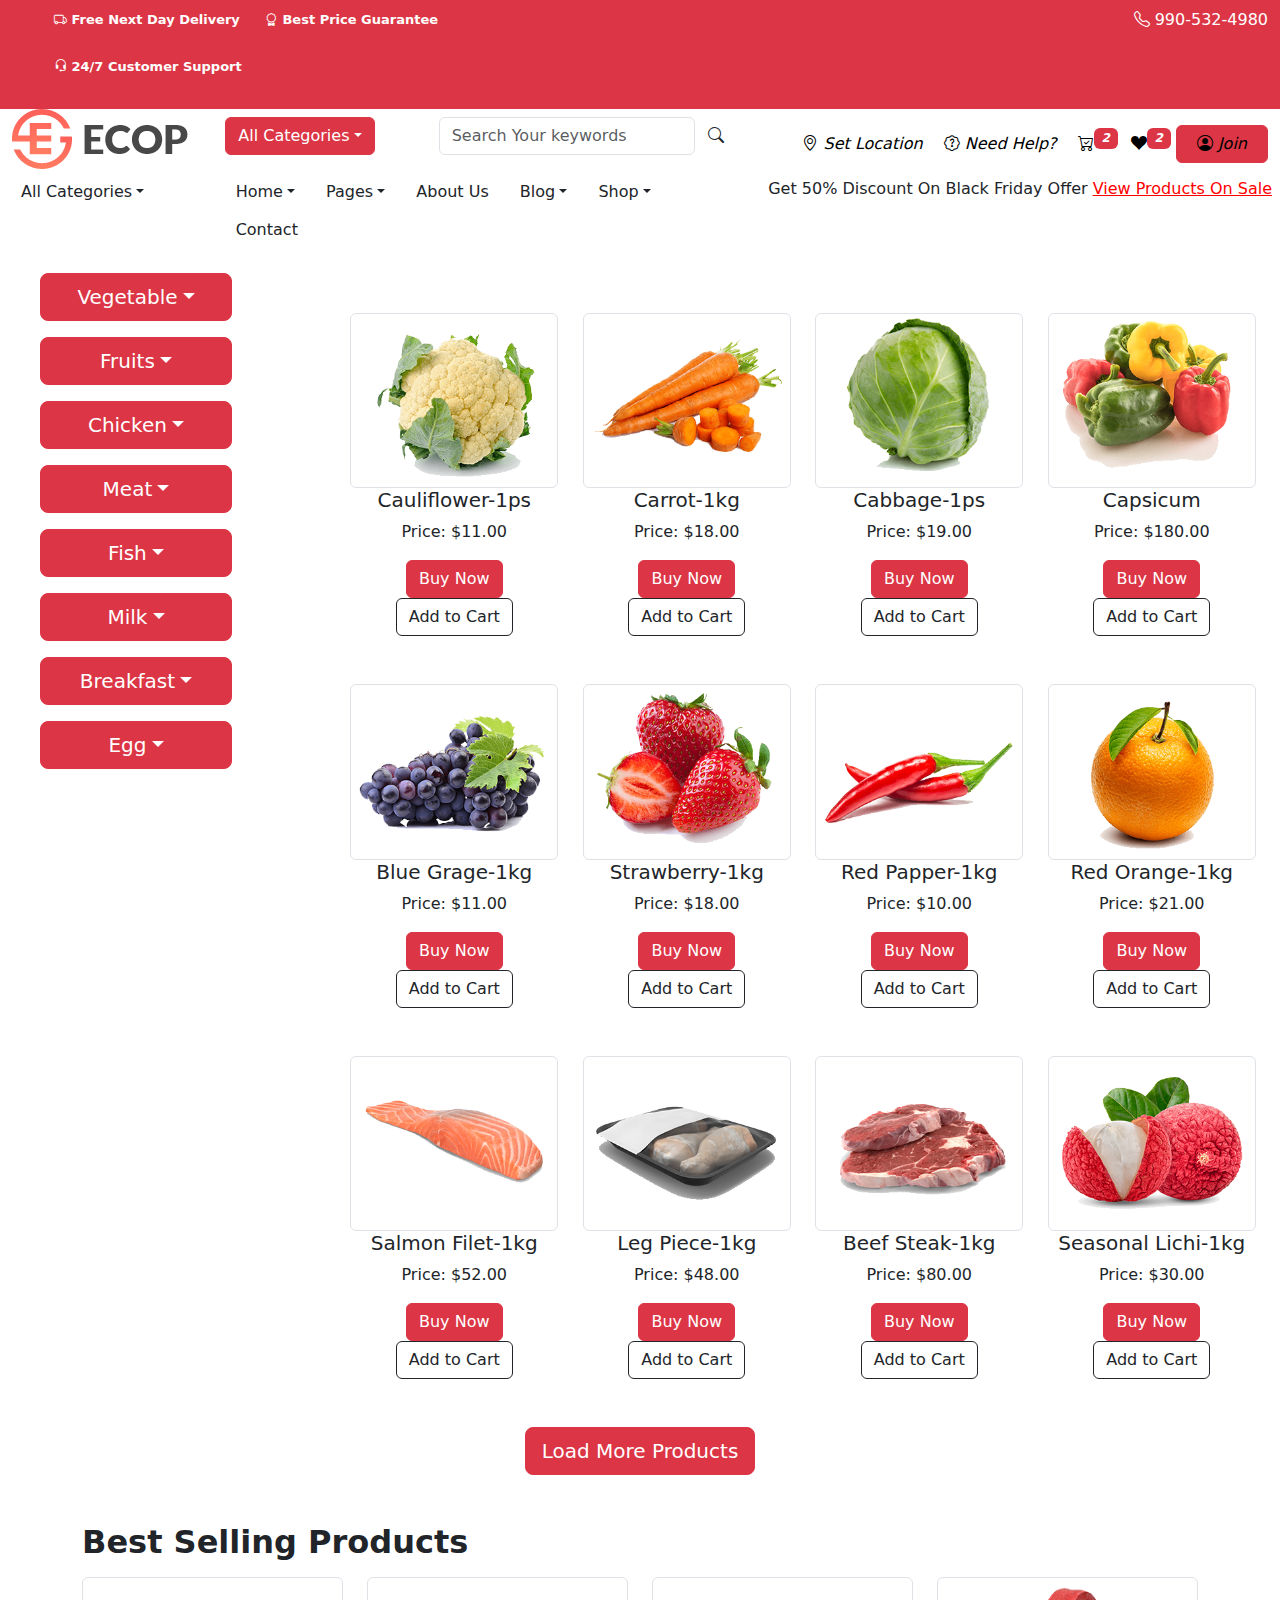
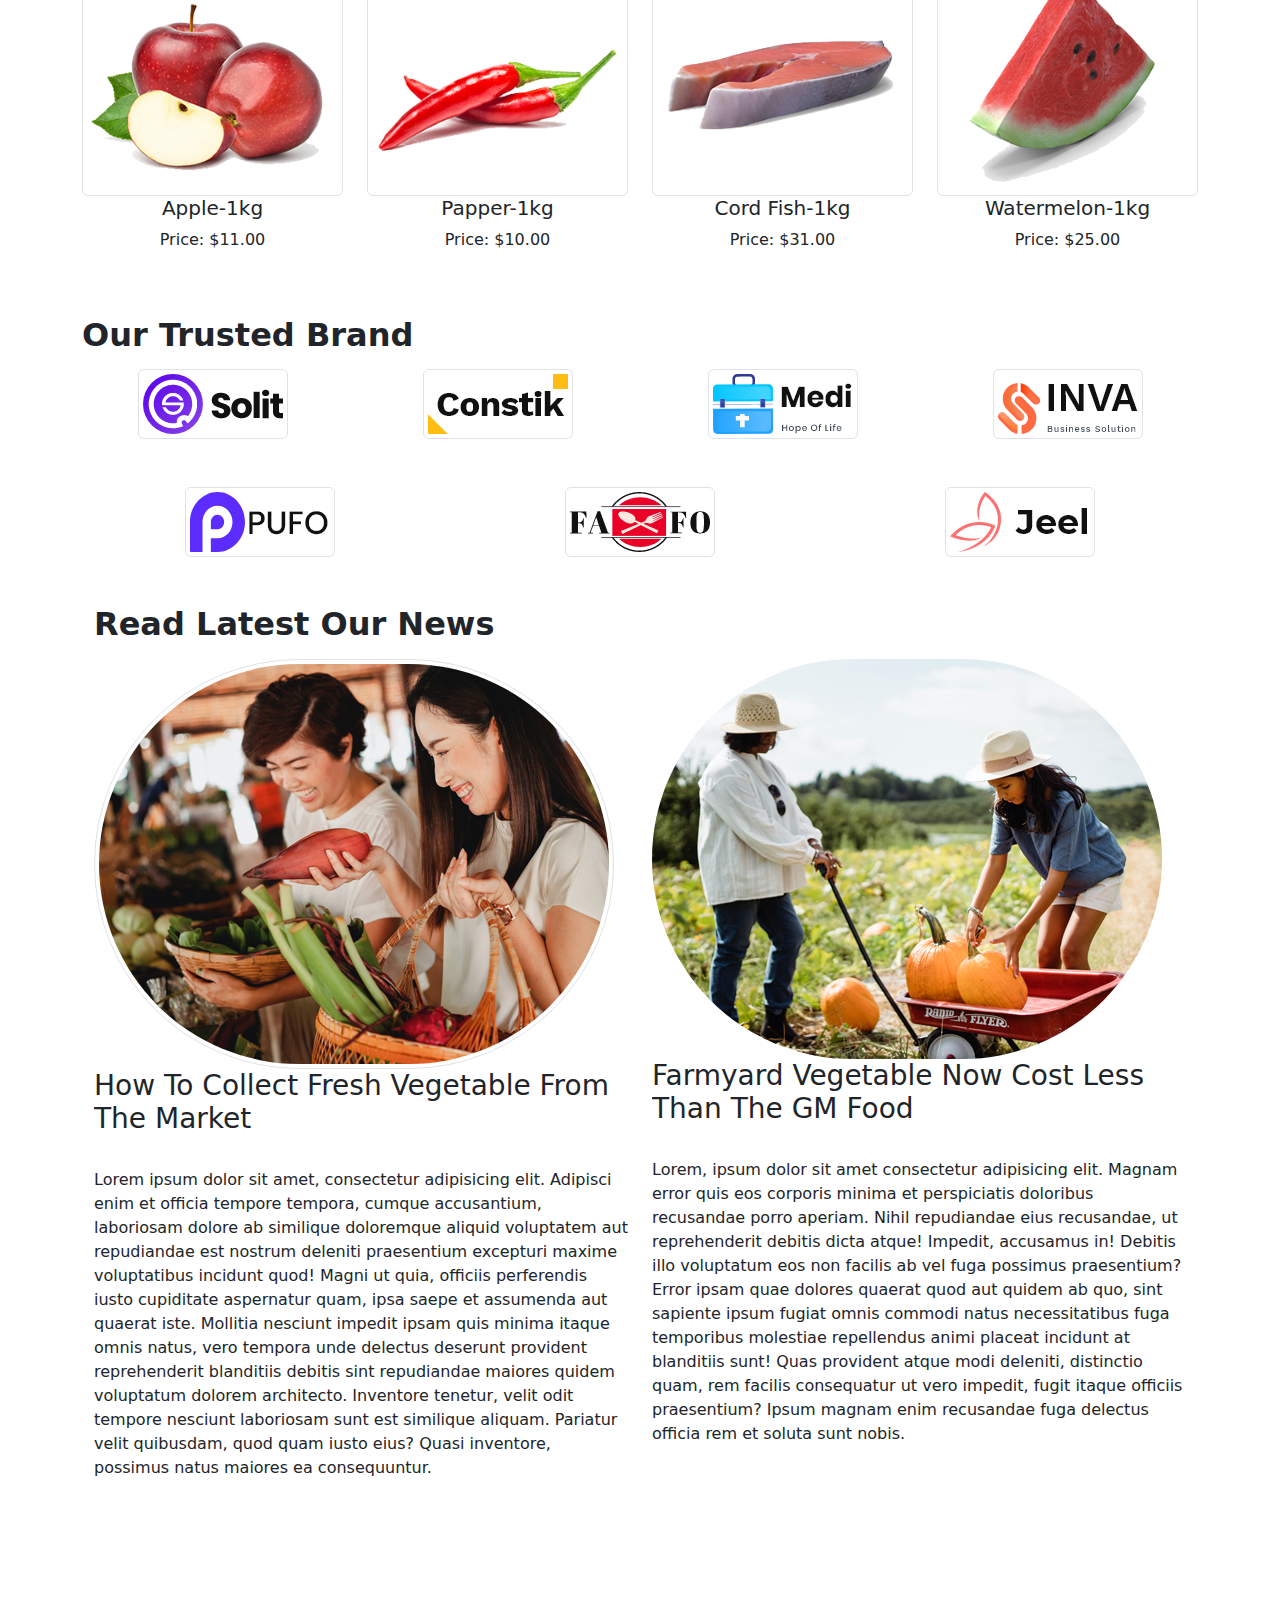
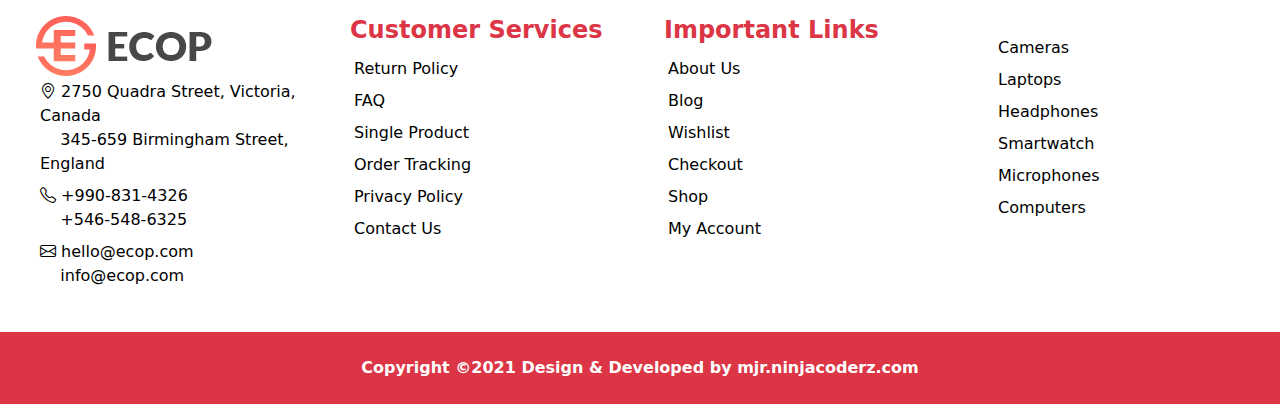
==== index.html @ 9c8aca9a "new web" ====
<!DOCTYPE html>
<html lang="en">
<head>
    <meta charset="UTF-8">
    <meta http-equiv="X-UA-Compatible" content="IE=edge">
    <meta name="viewport" content="width=device-width, initial-scale=1.0">
    <link href="https://cdn.jsdelivr.net/npm/bootstrap@5.0.2/dist/css/bootstrap.min.css" rel="stylesheet">
    <script src="https://cdn.jsdelivr.net/npm/bootstrap@5.0.2/dist/js/bootstrap.bundle.min.js"></script>
    <script src="https://cdn.jsdelivr.net/npm/@popperjs/core@2.9.2/dist/umd/popper.min.js"></script>
    <link rel="stylesheet" href="https://cdn.jsdelivr.net/npm/bootstrap-icons@1.7.0/font/bootstrap-icons.css">
    <link rel="stylesheet" href="style.css">
    <title>E Shop</title>
      
</head>
<body>
    <!--Topbar start-->
    <section>
        <div class="container-fluid">
          <div class="row bg-danger">
            <div class="col-md-6">
                <ul class="topbar">
                    <li><i class="bi bi-truck"></i> Free Next Day Delivery</li>
                    <li><i class="bi bi-award"></i> Best Price Guarantee</li>
                    <li><i class="bi bi-headset"></i> 24/7 Customer Support</li>
                </ul>
            </div>
              <div class="col-md-6">
                <div class="text-end mt-2">

                  <p class="text-white"> <i class="bi bi-telephone"></i> 990-532-4980</p>
                    <!-- <div class="btn-group">
                         <button type="button" class="btn-1  dropdown-toggle" data-bs-toggle="dropdown">
                          $ USD
                        </button>
                        <ul class="dropdown-menu">
                          <li><a class="dropdown-item" href="#">EUR</a></li>
                          <li><a class="dropdown-item" href="#">GBP</a></li>
                          <li><a class="dropdown-item" href="#">CAD</a> </li>
                        </ul>
                        <button type="button" class="btn-1  dropdown-toggle" data-bs-toggle="dropdown">
                            English
                          </button>
                          <ul class="dropdown-menu">
                            <li><a class="dropdown-item" href="#">العربیۃ</a></li>
                            <li><a class="dropdown-item" href="#">Deutsch</a></li>
                            <li><a class="dropdown-item" href="#">Portugues</a> </li>
                          </ul> 
                          
                    </div> -->
            </div>
          </div>
        </div>
      </section>
      <!--Topbar End-->
 <!--brand start-->
 <section>
    <div class="container-fluid">
      <div class="row">
        <div class="col-md-2">
          <img src="img/logo.png" alt="logo">
        </div>
        <div class="col-md-2 mt-2">
            <button type="button" class="btn btn-danger dropdown-toggle" data-bs-toggle="dropdown">All Categories</button>
            <ul class="dropdown-menu">
                <li><a href ="#" class="dropdown-item">All Categories</a></li>
                <li><a href ="#" class="dropdown-item">Chair</a></li>
                <li><a href ="#" class="dropdown-item">Table</a></li>
                <li><a href ="#" class="dropdown-item">Bed</a></li>
                <li><a href ="#" class="dropdown-item">Sofa</a></li>
                <li><a href ="#" class="dropdown-item">Headphones</a></li>
                <li><a href ="#" class="dropdown-item">Keyboard</a></li>
                <li><a href ="#" class="dropdown-item">Macbook</a></li>
                <li><a href ="#" class="dropdown-item">Vegetable</a></li>
                <li><a href ="#" class="dropdown-item">Chicken</a></li>
                <li><a href ="#" class="dropdown-item">Fruits</a></li>
            </ul>
          </div>
           <div class="col-md-3 mt-2" id="mlt-btn">
        <form class="d-flex">
          <input class="form-control" type="search" placeholder="Search Your keywords">
          <button class="btn  " type="submit"><i class="bi bi-search"></i></button>
        </form>
      </div>
          <div class="col-md-5 nav-icon mt-3 text-end">
            <a href="#"><i class="bi bi-geo-alt text-black px-2"> Set Location</i> </a>
            <a href="#"><i class="bi bi-patch-question px-2"> Need Help? </i></a>
            <a href="#"><i class="bi bi-cart-check px-2 one"><div class="badge bg-danger">2</div></i></a>
            <a href="#"><i class="bi bi-suit-heart-fill one"><div class="badge bg-danger">2</div> </i></a>
            <button class="btn btn-danger text-white" href="#"><i class="bi bi-person-circle text-black px-2"> Join</i> </a>
        </div>
      </div>
    </div>
  </section>
  <!--main end-->
  
  <!--Nav start-->
  <section>
    <div class="coontainer-fluid px-2">
      <div class="row navigation">
        <div class="col-md-2 mt-1">
            <button type="button" class="btn nav-btn dropdown-toggle" data-bs-toggle="dropdown">All Categories</button>
            <ul class="dropdown-menu">
                <li><a href ="#" class="dropdown-item">All Categories</a></li>
                <li><a href ="#" class="dropdown-item">Chair</a></li>
                <li><a href ="#" class="dropdown-item">Table</a></li>
                <li><a href ="#" class="dropdown-item">Bed</a></li>
                <li><a href ="#" class="dropdown-item">Sofa</a></li>
                <li><a href ="#" class="dropdown-item">Headphones</a></li>
                <li><a href ="#" class="dropdown-item">Keyboard</a></li>
                <li><a href ="#" class="dropdown-item">Macbook</a></li>
                <li><a href ="#" class="dropdown-item">Vegetable</a></li>
                <li><a href ="#" class="dropdown-item">Chicken</a></li>
                <li><a href ="#" class="dropdown-item">Fruits</a></li>
            </ul>
        </div>
        <div class="col-md-5 mt-1">
            <button type="button" class="btn nav-btn dropdown-toggle" data-bs-toggle="dropdown">Home</button>
            <ul class="dropdown-menu">
                <li><a href ="#" class="dropdown-item">Home link1</a></li>
                <li><a href ="#" class="dropdown-item">Home link2</a></li>
                <li><a href ="#" class="dropdown-item">Home link3</a></li>
                <li><a href ="#" class="dropdown-item">Home link4</a></li>
            </ul>
            <button type="button" class="btn nav-btn dropdown-toggle" data-bs-toggle="dropdown">Pages</button>
            <ul class="dropdown-menu">
                <li><a href ="#" class="dropdown-item">Users</a></li>
                <li><a href ="#" class="dropdown-item">FAQ</a></li>
                <li><a href ="#" class="dropdown-item">privacy policy</a></li>
                <li><a href ="#" class="dropdown-item">terms & conditions</a></li>
            </ul>
          <a href="#" class="btn"> About Us</a>
          <button type="button" class="btn nav-btn dropdown-toggle" data-bs-toggle="dropdown">Blog</button>
          <ul class="dropdown-menu">
              <li><a href ="#" class="dropdown-item">Blog</a></li>
              <li><a href ="#" class="dropdown-item">Blog Right Slider</a></li>
              <li><a href ="#" class="dropdown-item">Blog Left Slider</a></li>
              <li><a href ="#" class="dropdown-item">Blog Details</a></li>
          </ul>
          <button type="button" class="btn nav-btn dropdown-toggle" data-bs-toggle="dropdown">Shop</button>
          <ul class="dropdown-menu">
              <li><a href ="#" class="dropdown-item">Shop</a></li>
              <li><a href ="#" class="dropdown-item">Checkout</a></li>
              <li><a href ="#" class="dropdown-item">Single Product</a></li>
              <li><a href ="#" class="dropdown-item">Products On Sale</a></li>
          </ul>
          <a href="contact.html" class="btn "> Contact</a>
        </div>
        <div class="col-md-5 ofr-link mt-2 text-end">
              
            <p>Get 50% Discount On Black Friday Offer <a href="#">View Products On Sale</a></p>
            </div>
          </div>
        </div>
      </div>
    </div>
  </section>
  <!--Nav End-->
  <!--Hero start-->
<section>
    <div class="container-bs-fluid mt-3">
      <div class="row">
        <div class="col-md-3">
        
            <ul class="menu-btn">
                <li><button type="button" class="btn btn-danger btn-lg dropdown-toggle" data-bs-toggle="dropdown">Vegetable</button>
                    <ul class="dropdown-menu">
                        <li><a href ="#" class="dropdown-item">Seasonal Vegetable</a></li>
                        <li><a href ="#" class="dropdown-item">Leafy Vegetable</a></li>
                        <li><a href ="#" class="dropdown-item">Stem Vegetable</a></li>
                    </ul></li>
                <li><button type="button" class="btn btn-danger btn-lg dropdown-toggle" data-bs-toggle="dropdown">Fruits</button>
                    <ul class="dropdown-menu">
                        <li><a href ="#" class="dropdown-item">Action</a></li>
                        <li><a href ="#" class="dropdown-item">Another Action</a></li>
                        <li><a href ="#" class="dropdown-item">Something else here</a></li>
                    </ul></li>
                <li><button type="button" class="btn btn-danger btn-lg dropdown-toggle" data-bs-toggle="dropdown">Chicken</button>
                    <ul class="dropdown-menu">
                        <li><a href ="#" class="dropdown-item">Action</a></li>
                        <li><a href ="#" class="dropdown-item">Another Action</a></li>
                        <li><a href ="#" class="dropdown-item">Something else here</a></li>
                    </ul></li>
                <li><button type="button" class="btn btn-danger btn-lg dropdown-toggle" data-bs-toggle="dropdown">Meat</button>
                    <ul class="dropdown-menu">
                        <li><a href ="#" class="dropdown-item">Action</a></li>
                        <li><a href ="#" class="dropdown-item">Another Action</a></li>
                        <li><a href ="#" class="dropdown-item">Something else here</a></li>
                    </ul></li>
                <li><button type="button" class="btn btn-danger btn-lg dropdown-toggle" data-bs-toggle="dropdown">Fish</button>
                    <ul class="dropdown-menu">
                        <li><a href ="#" class="dropdown-item">Action</a></li>
                        <li><a href ="#" class="dropdown-item">Another Action</a></li>
                        <li><a href ="#" class="dropdown-item">Something else here</a></li>
                    </ul></li>
                <li><button type="button" class="btn btn-danger btn-lg dropdown-toggle" data-bs-toggle="dropdown">Milk</button>
                    <ul class="dropdown-menu">
                        <li><a href ="#" class="dropdown-item">Action</a></li>
                        <li><a href ="#" class="dropdown-item">Another Action</a></li>
                        <li><a href ="#" class="dropdown-item">Something else here</a></li>
                    </ul></li>
                <li><button type="button" class="btn btn-danger btn-lg dropdown-toggle" data-bs-toggle="dropdown">Breakfast</button>
                    <ul class="dropdown-menu">
                        <li><a href ="#" class="dropdown-item">Action</a></li>
                        <li><a href ="#" class="dropdown-item">Another Action</a></li>
                        <li><a href ="#" class="dropdown-item">Something else here</a></li>
                    </ul></li>
                <li><button type="button" class="btn btn-danger btn-lg dropdown-toggle" data-bs-toggle="dropdown">Egg</button>
                    <ul class="dropdown-menu">
                        <li><a href ="#" class="dropdown-item">Action</a></li>
                        <li><a href ="#" class="dropdown-item">Another Action</a></li>
                        <li><a href ="#" class="dropdown-item">Something else here</a></li>
                    </ul></li>
            </ul>
            
    </div>
      <div class="col-md-9">

  <section>
    <div class="container-fluid px-4 mlt-img mt-5">
      <div class="row text-center set-img">
        <div class="col-md-3 images">
          <img src="img/cauliflower.png" class="img-thumbnail">
          <h5>Cauliflower-1ps</h5>
          <p>Price: $11.00</p>
          <button type="#" class="btn btn-danger">Buy Now</button>
          <button type="#" class="btn btn-outline-dark">Add to Cart</button>
        </div>
        <div class="col-md-3">
          <img src="img/carrot.png" class="img-thumbnail">
          <h5>Carrot-1kg</h5>
          <p>Price: $18.00</p>
          <a href="#" class="btn btn-danger">Buy Now</a>
          <a href="#" class="btn btn-outline-dark">Add to Cart</a>
        </div>
        <div class="col-md-3">
          <img src="img/cabbage.png" class="img-thumbnail">
          <h5>Cabbage-1ps</h5>
          <p>Price: $19.00</p>
          <a href="#" class="btn btn-danger">Buy Now</a>
          <a href="#" class="btn btn-outline-dark">Add to Cart</a>
        </div>
        <div class="col-md-3">
          <img src="img/capsicum.png" class="img-thumbnail">
          <h5>Capsicum</h5>
          <p>Price: $180.00</p>
          <a href="#" class="btn btn-danger">Buy Now</a>
          <a href="#" class="btn btn-outline-dark">Add to Cart</a>
        </div>
      </div>
    </div>
  </section>

  <section>
    <div class="container-fluid px-4 mt-5">
      <div class="row text-center">
        <div class="col-md-3">
          <img src="img/blue grape.png" class="img-thumbnail">
          <h5>Blue Grage-1kg</h5>
          <p>Price: $11.00</p>
          <button type="#" class="btn btn-danger">Buy Now</button>
          <button type="#" class="btn btn-outline-dark">Add to Cart</button>
        </div>
        <div class="col-md-3">
          <img src="img/strawberry.png" class="img-thumbnail">
          <h5>Strawberry-1kg</h5>
          <p>Price: $18.00</p>
          <a href="#" class="btn btn-danger">Buy Now</a>
          <a href="#" class="btn btn-outline-dark">Add to Cart</a>
        </div>
        <div class="col-md-3">
          <img src="img/Red pepper.png" class="img-thumbnail">
          <h5>Red Papper-1kg</h5>
          <p>Price: $10.00</p>
          <a href="#" class="btn btn-danger">Buy Now</a>
          <a href="#" class="btn btn-outline-dark">Add to Cart</a>
        </div>
        <div class="col-md-3">
          <img src="img/red orange.png" class="img-thumbnail">
          <h5>Red Orange-1kg</h5>
          <p>Price: $21.00</p>
          <a href="#" class="btn btn-danger">Buy Now</a>
          <a href="#" class="btn btn-outline-dark">Add to Cart</a>
        </div>
      </div>
    </div>
  </section>

  <section>
    <div class="container-fluid px-4 mt-5">
      <div class="row text-center">
        <div class="col-md-3">
          <img src="img/salmon filet.png" class="img-thumbnail">
          <h5>Salmon Filet-1kg</h5>
          <p>Price: $52.00</p>
          <button type="#" class="btn btn-danger">Buy Now</button>
          <button type="#" class="btn btn-outline-dark">Add to Cart</button>
        </div>
        <div class="col-md-3">
          <img src="img/leg piece.png" class="img-thumbnail">
          <h5>Leg Piece-1kg</h5>
          <p>Price: $48.00</p>
          <a href="#" class="btn btn-danger">Buy Now</a>
          <a href="#" class="btn btn-outline-dark">Add to Cart</a>
        </div>
        <div class="col-md-3">
          <img src="img/beef steak.png" class="img-thumbnail">
          <h5>Beef Steak-1kg</h5>
          <p>Price: $80.00</p>
          <a href="#" class="btn btn-danger">Buy Now</a>
          <a href="#" class="btn btn-outline-dark">Add to Cart</a>
        </div>
        <div class="col-md-3">
          <img src="img/seasonal lichi.png" class="img-thumbnail">
          <h5>Seasonal Lichi-1kg</h5>
          <p>Price: $30.00</p>
          <a href="#" class="btn btn-danger">Buy Now</a>
          <a href="#" class="btn btn-outline-dark">Add to Cart</a>
        </div>
      </div>
    </div>
  </section>
      </div>
    </div>
  </div>
  </section>
  <!--Product section end-->
  <!--Hero end-->

  <!--next page link start-->

  <div class="container-fluid mt-5">
    <div class="row">
      <div class="col-md text-center">
        <a href="index2.html" class="btn btn-danger btn-lg">Load More Products</a>
      </div>
    </div>
  </div>
  <!--next page link end-->

  <!--Best Selling Products start-->
  <div class="container mt-5">
    <div class="row">
      <div class="col-md best-selling">
        <label><h2><b>Best Selling Products</b></h2></label>
      </div>
    </div>
      <div class="row text-center">
        <div class="col-md-3">
          <img src="img/apple.png" class="img-thumbnail">
          <h5>Apple-1kg</h5>
          <p>Price: $11.00</p>
        </div>
        <div class="col-md-3">
          <img src="img/Red pepper.png" class="img-thumbnail">
          <h5>Papper-1kg</h5>
          <p>Price: $10.00</p>
        </div>
        <div class="col-md-3">
          <img src="img/cord fish.png" class="img-thumbnail">
          <h5>Cord Fish-1kg</h5>
          <p>Price: $31.00</p>
        </div>
        <div class="col-md-3">
          <img src="img/watermelon.png" class="img-thumbnail">
          <h5>Watermelon-1kg</h5>
          <p>Price: $25.00</p>
        </div>
      
    </div>
  </div>
  <!--Best Selling Products end-->

    <!--Our trusted Brand start-->
    <div class="container mt-5">
      <div class="row">
        <div class="col-md best-selling">
          <label><h2><b>Our Trusted Brand</b></h2></label>
        </div>
      </div>
        <div class="row text-center">
          <div class="col-md-3">
            <img src="img/solit.png" class="img-thumbnail">
          </div>
          <div class="col-md-3">
            <img src="img/constik.png" class="img-thumbnail">
          </div>
          <div class="col-md-3">
            <img src="img/medi.png" class="img-thumbnail">
          </div>
          <div class="col-md-3">
            <img src="img/inva.png" class="img-thumbnail">
          </div>
      </div>
        <div class="row text-center mt-5">
          <div class="col-md-4">
            <img src="img/pufo.png" class="img-thumbnail">
          </div>
          <div class="col-md-4">
            <img src="img/faxfo.png" class="img-thumbnail">
          </div>
          <div class="col-md-4">
            <img src="img/jeel.png" class="img-thumbnail">
      </div>
    </div>
    <!--Our trusted Brand start-->

    <!--Read Latest Our News start-->

    <div class="container mt-5">
      <div class="row">
        <div class="col-md best-selling">
          <label><h2><b>Read Latest Our News</b></h2></label>
        </div>
      </div>
      <div class="row">
        <div class="col-md-6 news-class">
          <img src="img/np1.jpg" class="img-thumbnail rounded-pill">
          <h3>How To Collect Fresh Vegetable From The Market</h3><br>
          <p>Lorem ipsum dolor sit amet, consectetur adipisicing elit. Adipisci enim et officia tempore tempora, cumque accusantium, laboriosam dolore ab similique doloremque aliquid voluptatem aut repudiandae est nostrum deleniti praesentium excepturi maxime voluptatibus incidunt quod! Magni ut quia, officiis perferendis iusto cupiditate aspernatur quam, ipsa saepe et assumenda aut quaerat iste. Mollitia nesciunt impedit ipsam quis minima itaque omnis natus, vero tempora unde delectus deserunt provident reprehenderit blanditiis debitis sint repudiandae maiores quidem voluptatum dolorem architecto. Inventore tenetur, velit odit tempore nesciunt laboriosam sunt est similique aliquam. Pariatur velit quibusdam, quod quam iusto eius? Quasi inventore, possimus natus maiores ea consequuntur.</p>
        </div>
        <div class="col-md-6 news-class">
          <img src="img/np2.jpg" class="img-thumnail rounded-pill">
          <h3>Farmyard Vegetable Now Cost Less Than The GM Food</h3><br>
          <p>Lorem, ipsum dolor sit amet consectetur adipisicing elit. Magnam error quis eos corporis minima et perspiciatis doloribus recusandae porro aperiam. Nihil repudiandae eius recusandae, ut reprehenderit debitis dicta atque! Impedit, accusamus in! Debitis illo voluptatum eos non facilis ab vel fuga possimus praesentium? Error ipsam quae dolores quaerat quod aut quidem ab quo, sint sapiente ipsum fugiat omnis commodi natus necessitatibus fuga temporibus molestiae repellendus animi placeat incidunt at blanditiis sunt! Quas provident atque modi deleniti, distinctio quam, rem facilis consequatur ut vero impedit, fugit itaque officiis praesentium? Ipsum magnam enim recusandae fuga delectus officia rem et soluta sunt nobis.</p>
        </div>
      </div>
    </div>
    </div>
    <!--Read Latest Our News end-->

      <!--Footer Start-->
      <section class="mt-5">
        <div class="container-bs-fluid px-4 mt-5">
          <div class="row  text-black">
            <div class="col-md-3 p-4">
              <img src="img/logo.png">
              <ul class="list-group">
                <li class="p-1"><i class="bi bi-geo-alt"></i><a href="#"> 2750 Quadra Street, Victoria, Canada<br>
                    &nbsp;  &nbsp; 345-659 Birmingham Street, England</a></li>
                <li class="p-1"><i class="bi bi-telephone"></i><a href="#"> +990-831-4326<br>
                    &nbsp;  &nbsp; +546-548-6325</a></li>
                
                <li class="p-1"><i class="bi bi-envelope"></i><a href="mailto:hello@ecop.com"> hello@ecop.com</a> <br>
                    &nbsp;  &nbsp; <a href="mailto:info@ecop.com"> info@ecop.com</a></li>
              </ul>
            </div>
            <div class="col-md-3 p-4 ftr-links">
              <h4 class="text-danger"><b>Customer Services</b></h4>
              <ul class="list-group">
                <li class="p-1"><a href="#"> Return Policy</a></li>
                <li class="p-1"><a href="#"> FAQ</a></li>
                <li class="p-1"><a href="#"> Single Product</a></li>
                <li class="p-1"><a href="#"> Order Tracking</a></li>
                <li class="p-1"><a href="#"> Privacy Policy</a></li>
                <li class="p-1"><a href="#"> Contact Us</a></li>
              </ul>
            </div>
            <div class="col-md-3 p-4 ftr-links">
              <h4 class="text-danger"><b>Important Links</b></h4>
              <ul class="list-group">
                <li class="p-1"><a href="#"> About Us</a></li>
                <li class="p-1"><a href="#"> Blog</a></li>
                <li class="p-1"><a href="#"> Wishlist</a></li>
                <li class="p-1"><a href="#"> Checkout</a></li>
                <li class="p-1"><a href="#"> Shop</a></li>
                <li class="p-1"><a href="#"> My Account</a></li>
              </ul>
            </div>
            <div class="col-md-3 p-4 ">
                <ul class="list-group p-3">
                  <li class="p-1"><a href="#"> Cameras</a></li>
                  <li class="p-1"><a href="#"> Laptops</a></li>
                  <li class="p-1"><a href="#"> Headphones</a></li>
                  <li class="p-1"><a href="#"> Smartwatch</a></li>
                  <li class="p-1"><a href="#"> Microphones</a></li>
                  <li class="p-1"><a href="#"> Computers</a></li>
                </ul>
              </div>
          </div>
        </div>
      </section>
      <div class="row text-center mt-3 text-white py-4 bg-danger">
        <div class="col-md-12 fw-bold">
            Copyright &copy;2021 Design & Developed by mjr.ninjacoderz.com
        </div>
      </div>
      <!--Footer End-->
</body>
</html>
---- style.css ----
*{
   overflow-x: hidden;
    margin: 0%;
    padding: 0%;
  }
    .list-group li a {
        text-decoration: none;
        color: black;
    }
    img:hover{
        cursor:zoom-in;
        background: rgb(255, 115, 0);
          }
    .list-group li a:hover{
        color: red;
    }
    .list-group li{
        list-style: none;
    }
    .topbar li{
        list-style-type: none;
        display: inline-block;
        padding: 10px;
        color:white;
        font-weight: bold;
        font-size: small;
    }
    .btn-group{
        display: inline-block;
    }
    .btn-1{
        background-color: white;
        margin-right: 20px;
        border-radius: 5px;
        
    }
    .nav-btn{
        background-color: white;
    }
    .navigation{
        background-color: white;
    }
    .ofr-link a{
        
        color: red;

    }
    .nav-icon a{
        text-decoration: none;
        color: black;
    }
    .menu-btn{
        list-style-type: none;
    }
    .menu-btn li button{
        width: 12rem;
        margin: .5rem;
       
    }
    h5{
      overflow: hidden;
    }
    h2 .best-selling{
      overflow-y: hidden;
    }
    .best-selling label h2{
      overflow: hidden;
    }
    .news-class h3{
      overflow-y: hidden;
    }
    .ftr-links h4{
      overflow-y: hidden;
    }
   #mlt-btn .one :hover{
       color: red;
       background-color: red;
   }
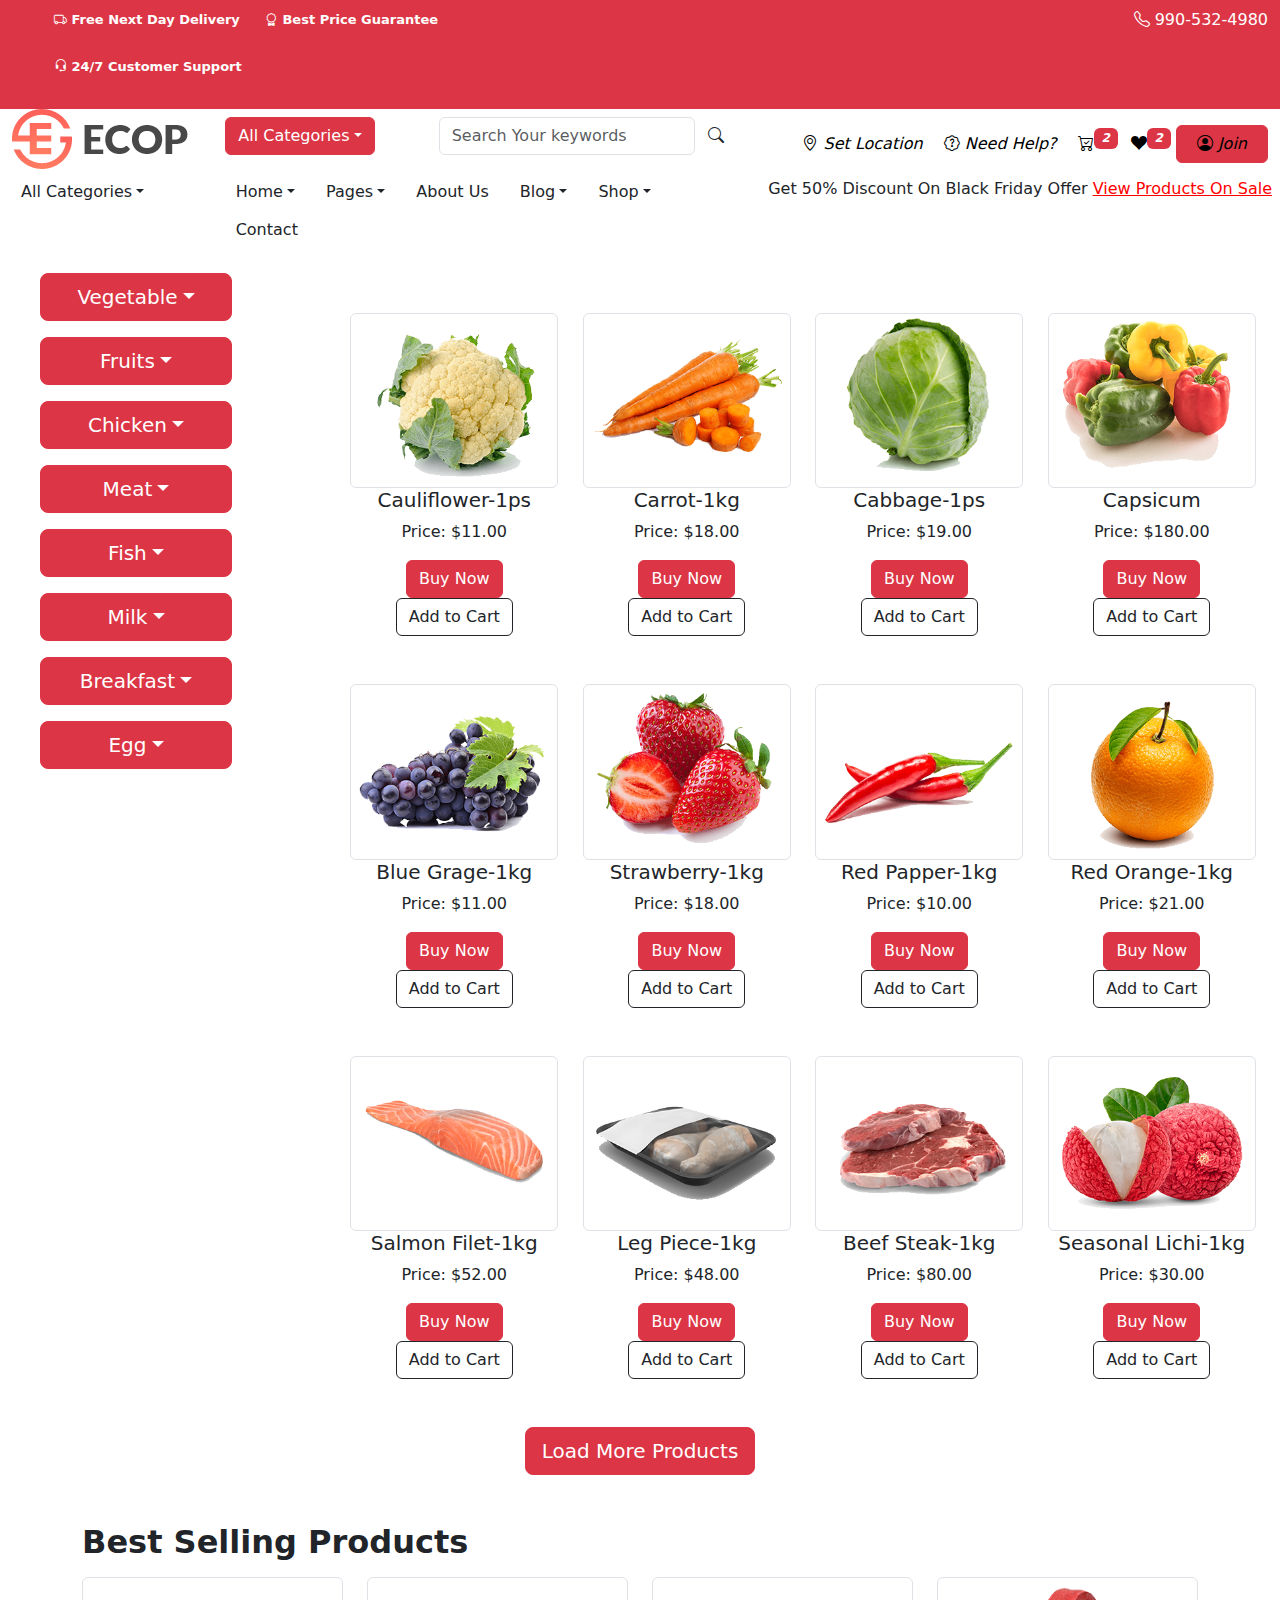
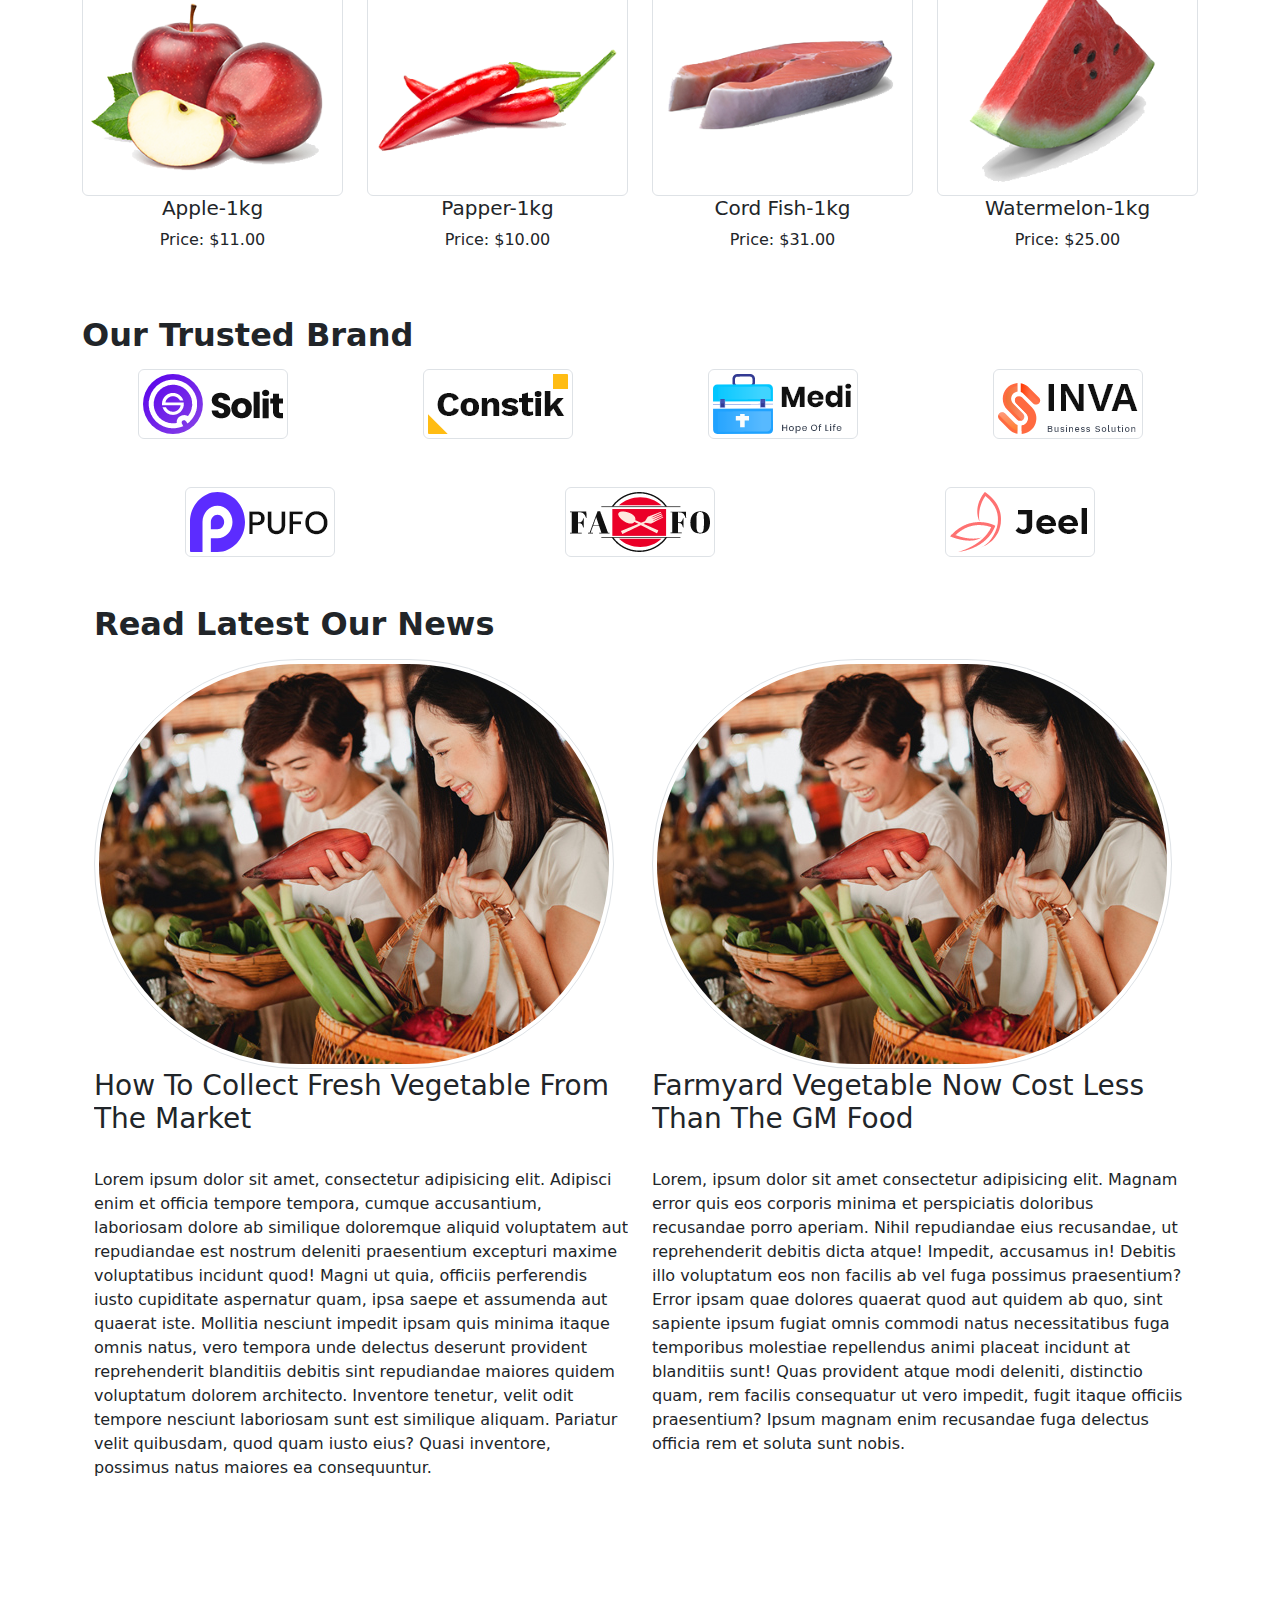
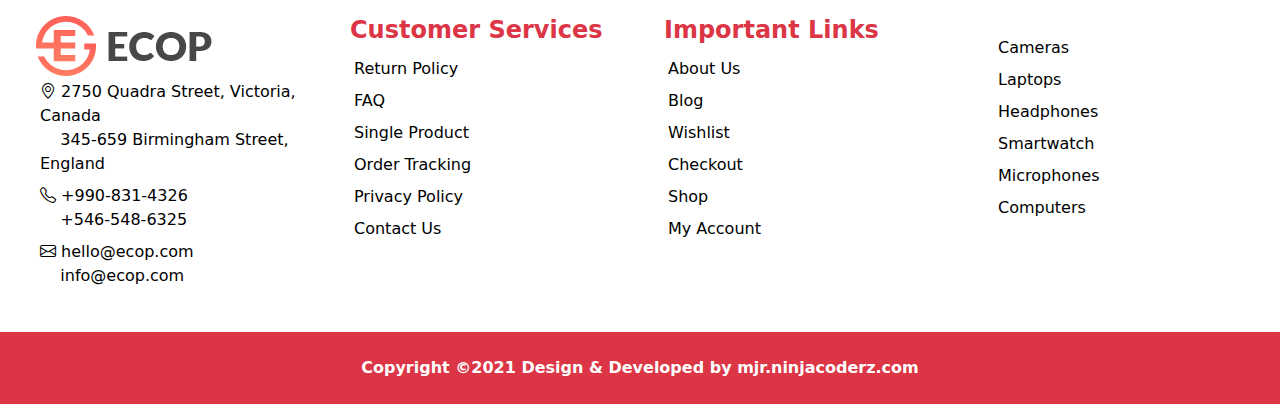
==== commit 8790977b: "img add" ====
--- a/index.html
+++ b/index.html
@@ -419,7 +419,7 @@
           <p>Lorem ipsum dolor sit amet, consectetur adipisicing elit. Adipisci enim et officia tempore tempora, cumque accusantium, laboriosam dolore ab similique doloremque aliquid voluptatem aut repudiandae est nostrum deleniti praesentium excepturi maxime voluptatibus incidunt quod! Magni ut quia, officiis perferendis iusto cupiditate aspernatur quam, ipsa saepe et assumenda aut quaerat iste. Mollitia nesciunt impedit ipsam quis minima itaque omnis natus, vero tempora unde delectus deserunt provident reprehenderit blanditiis debitis sint repudiandae maiores quidem voluptatum dolorem architecto. Inventore tenetur, velit odit tempore nesciunt laboriosam sunt est similique aliquam. Pariatur velit quibusdam, quod quam iusto eius? Quasi inventore, possimus natus maiores ea consequuntur.</p>
         </div>
         <div class="col-md-6 news-class">
-          <img src="img/np2.jpg" class="img-thumnail rounded-pill">
+         <img src="img/np1.jpg" class="img-thumbnail rounded-pill">
           <h3>Farmyard Vegetable Now Cost Less Than The GM Food</h3><br>
           <p>Lorem, ipsum dolor sit amet consectetur adipisicing elit. Magnam error quis eos corporis minima et perspiciatis doloribus recusandae porro aperiam. Nihil repudiandae eius recusandae, ut reprehenderit debitis dicta atque! Impedit, accusamus in! Debitis illo voluptatum eos non facilis ab vel fuga possimus praesentium? Error ipsam quae dolores quaerat quod aut quidem ab quo, sint sapiente ipsum fugiat omnis commodi natus necessitatibus fuga temporibus molestiae repellendus animi placeat incidunt at blanditiis sunt! Quas provident atque modi deleniti, distinctio quam, rem facilis consequatur ut vero impedit, fugit itaque officiis praesentium? Ipsum magnam enim recusandae fuga delectus officia rem et soluta sunt nobis.</p>
         </div>
